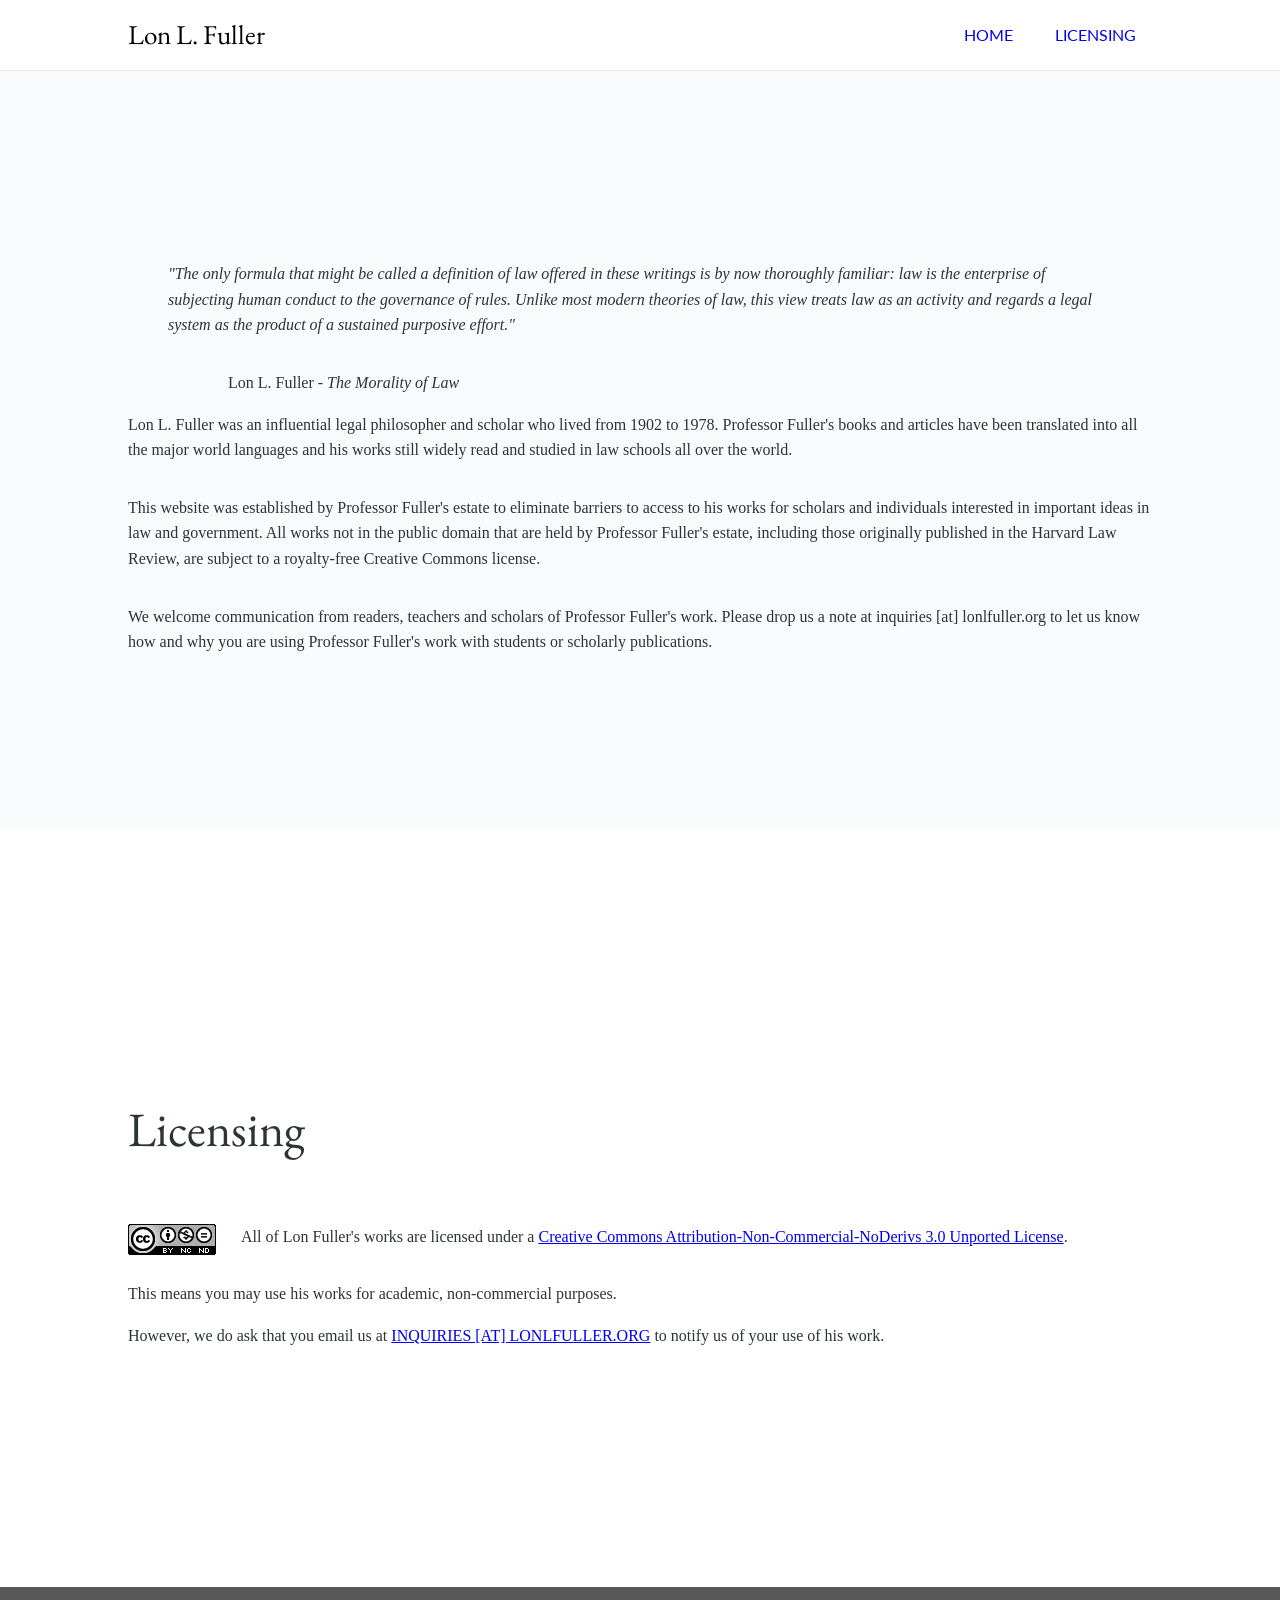
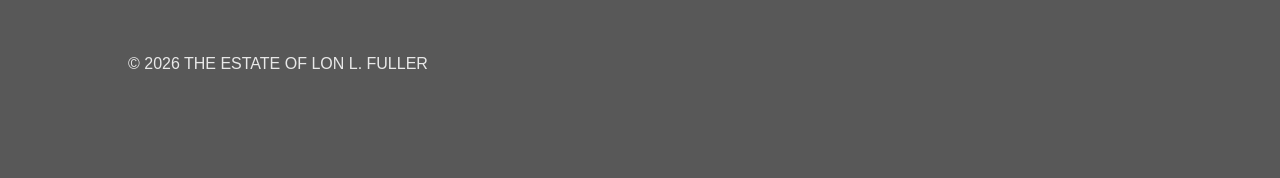
==== index.html @ 76ffd26e "Update index.html" ====
<!DOCTYPE html>
<html lang="en">
<head>
    <style>
    @import url('https://fonts.googleapis.com/css2?family=EB+Garamond:ital,wght@0,400..800;1,400..800&family=Lato:ital,wght@0,100;0,300;0,400;0,700;0,900;1,100;1,300;1,400;1,700;1,900&display=swap');
    </style>
    <meta charset="UTF-8">
    <meta name="viewport" content="width=device-width, initial-scale=1.0">
    <title>Lon L Fuller</title>
    <style>

        :root {
        --primary-blue: #007bff;
        --headerfont: "EB Garamond"; 
        --sansserif: "Lato";
        }

        /* 1. THE CORE MODERN SETUP */

figure.right {
  float: right;
  clear: right;
  margin: 0px 0px 15px 15px;
}

        html {
            scroll-behavior: smooth;
            /* Offset for the sticky nav height */
            scroll-padding-top: 70px; 
        }

        body {
            font-family: Georgia, 'Times New Roman', Times, serif;
            line-height: 1.6;
            margin: 0;
            color: #2d3436;
        }

        .logo a {
            font-family: var(--headerfont);
            font-size: 1.7rem;
            text-decoration: none;
            color: #000000;
        }

        header {
        /* 1. Stick to top */
        position: sticky;
        top: 0;
        z-index: 1000;
        
        /* 2. The Layout Engine */
        display: flex; 
        justify-content: space-between; /* Pushes logo left, nav right */
        align-items: center;            /* Vertically centers both */
        
        /* 3. Aesthetics */
        padding: 0 10%;
        height: 70px;
        background: rgba(255, 255, 255, 0.9);
        backdrop-filter: blur(10px);
        border-bottom: 1px solid #eaeaea;
        }

        nav {
            display: flex;
            gap: 10px;
        }

        nav a {
            text-decoration: none;
            font-family: var(--sansserif);
            font-weight: 400;
            text-transform: uppercase;
            padding: 0.5rem 1rem;
            transition: 0.3s;
            font-size: 1rem;
        }

        /* Simple 'active' effect when hovering */
        nav a:hover { color: #1f0cf5; }

        /* 3. MODERN LAYOUT SECTIONS */
        section {
            min-height: 70vh; /* Fills most of the screen */
            padding: 4rem 10%;
            display: flex;
            flex-direction: column;
            justify-content: center;
        }
        footer {
            min-height: 7vh; /* Fills most of the screen */
            padding: 4rem 10%;
            background-color: rgb(88, 88, 88);
            font-family: sans-serif;
            color: #e8e8e8;
        }

        .hero { background: #f8fafc; }
        .about { background: #ffffff; }
        .services { background: #f1f5f9; }

        /* Modern Fluid Typography - gets smaller on mobile automatically */
        h1, h2, h3, h4 {font-family: var(--headerfont); font-weight: 400;}
        h1 { font-size: clamp(2rem, 5vw, 4rem);  }
        h2 { font-size: clamp(1.5rem, 4vw, 3rem);  }

        blockquote {font-style: italic;}

        .attribution {margin-left:100px}
    </style>
</head>
<body>

    <header>
        <div class="logo">
        <a href="#home">Lon L. Fuller</a>
        </div>
    
        <nav>
            <a href="#home">Home</a>
            <!--<a href="#about">About</a>
            <a href="#services">Services</a>-->
            <a href="#licensing">Licensing</a>
        </nav>
    </header>

    <section id="home" class="hero">
        <blockquote><p>"The only formula that might be called a definition of law offered in these writings is by now thoroughly familiar: law is the enterprise of subjecting human conduct to the governance of rules. Unlike most modern theories of law, this view treats law as an activity and regards a legal system as the product of a sustained purposive effort."</p></blockquote>
	<div class="attribution">Lon L. Fuller - <em>The Morality of Law</em></div>
        
        <!--<figure class="right"><img src="/img/lon1.gif" alt="lon1" width="200"/></figure>-->
       
        <p>Lon L. Fuller was an influential legal philosopher and scholar who lived from 1902 to 1978. Professor Fuller's books and articles have been translated into all the major world languages and his works still widely read and studied in law schools all over the world.</p>

        <p>This website was established by Professor Fuller's estate to eliminate barriers to access to his works for scholars and individuals interested in important ideas in law and government. All works not in the public domain that are held by Professor Fuller's estate, including those originally published in the Harvard Law Review, are subject to a royalty-free Creative Commons license.</p>

        <p>We welcome communication from readers, teachers and scholars of Professor Fuller's work. Please drop us a note at inquiries [at] lonlfuller.org to let us know how and why you are using Professor Fuller's work with students or scholarly publications.</p>

    </section>

    <!--<section id="works" class="about">
        <h2>About Us</h2>
        <p>In 2015, we used floats. Now we use Flexbox and Grid.</p>
    </section>

    <section id="biography" class="services">
        <h2>Services</h2>
        <p>Clicking the nav links above will scroll here smoothly.</p>
    </section>-->

    <section id="licensing">
        
        <h2>Licensing</h2>

            <div class="infoarea">
            <p><a rel="license" href="https://creativecommons.org/licenses/by/3.0/deed.en"><img class="imag" alt="Creative Commons License" src="/img/cclic.png" style="float:left; margin-right: 25px;"/></a> 

            All of Lon Fuller&apos;s works are licensed under a <a rel="license" href="https://creativecommons.org/licenses/by/3.0/deed.en">Creative Commons Attribution-Non-Commercial-NoDerivs 3.0 Unported License</a>.</p>

            </div>


            <div class="formarea">
            <p>This means you may use his works for academic, non-commercial purposes. </p>
            <p>However, we do ask that you email us at <a href="mailto:inquiries@lonlfuller.org">INQUIRIES [AT] LONLFULLER.ORG</a> to notify us of your use of his work.</p>
            </div>

    </section>

    <footer>
        © 2026 THE ESTATE OF LON L. FULLER 
    </footer>




    <script>
    const navLinks = document.querySelectorAll('nav a');
    const sections = document.querySelectorAll('section');

    const observerOptions = {
        threshold: 0.6 // Trigger when 60% of the section is visible
    };

    const observer = new IntersectionObserver((entries) => {
        entries.forEach(entry => {
            if (entry.isIntersecting) {
                navLinks.forEach(link => {
                    link.classList.toggle('active', 
                        link.getAttribute('href').includes(entry.target.id));
                });
            }
        });
    }, observerOptions);

    sections.forEach(section => observer.observe(section));
</script>
</body>
</html>
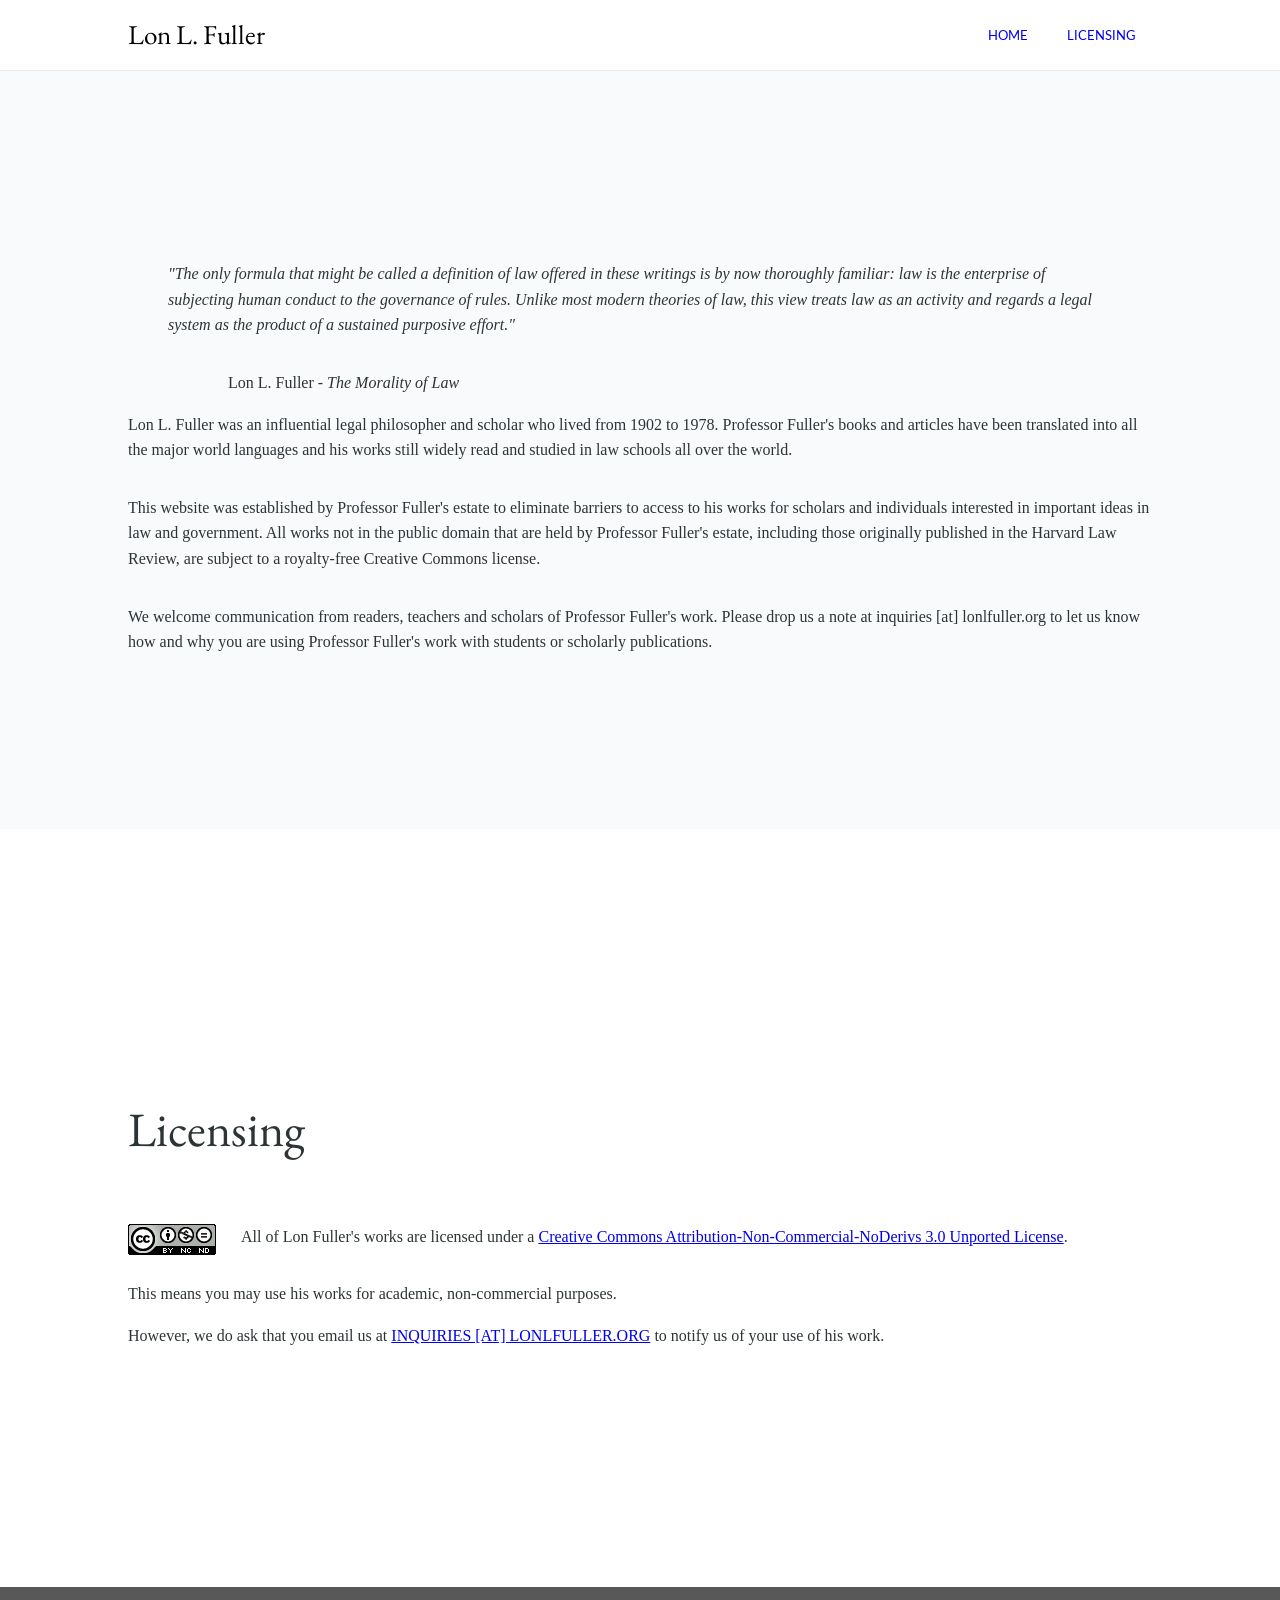
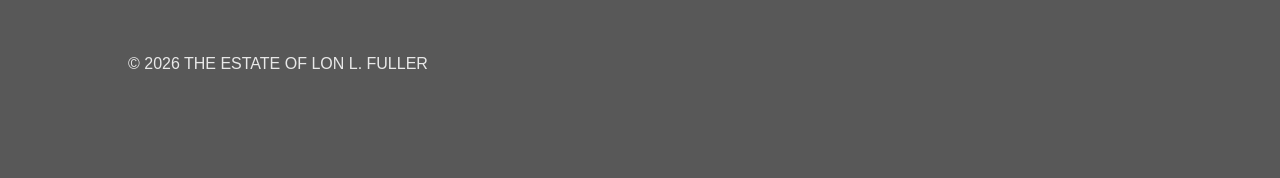
==== commit 317a7aba: "Update index.html" ====
--- a/index.html
+++ b/index.html
@@ -64,7 +64,7 @@
 
         nav {
             display: flex;
-            gap: 10px;
+            gap: 7px;
         }
 
         nav a {
@@ -74,7 +74,7 @@
             text-transform: uppercase;
             padding: 0.5rem 1rem;
             transition: 0.3s;
-            font-size: 1rem;
+            font-size: .8rem;
         }
 
         /* Simple 'active' effect when hovering */
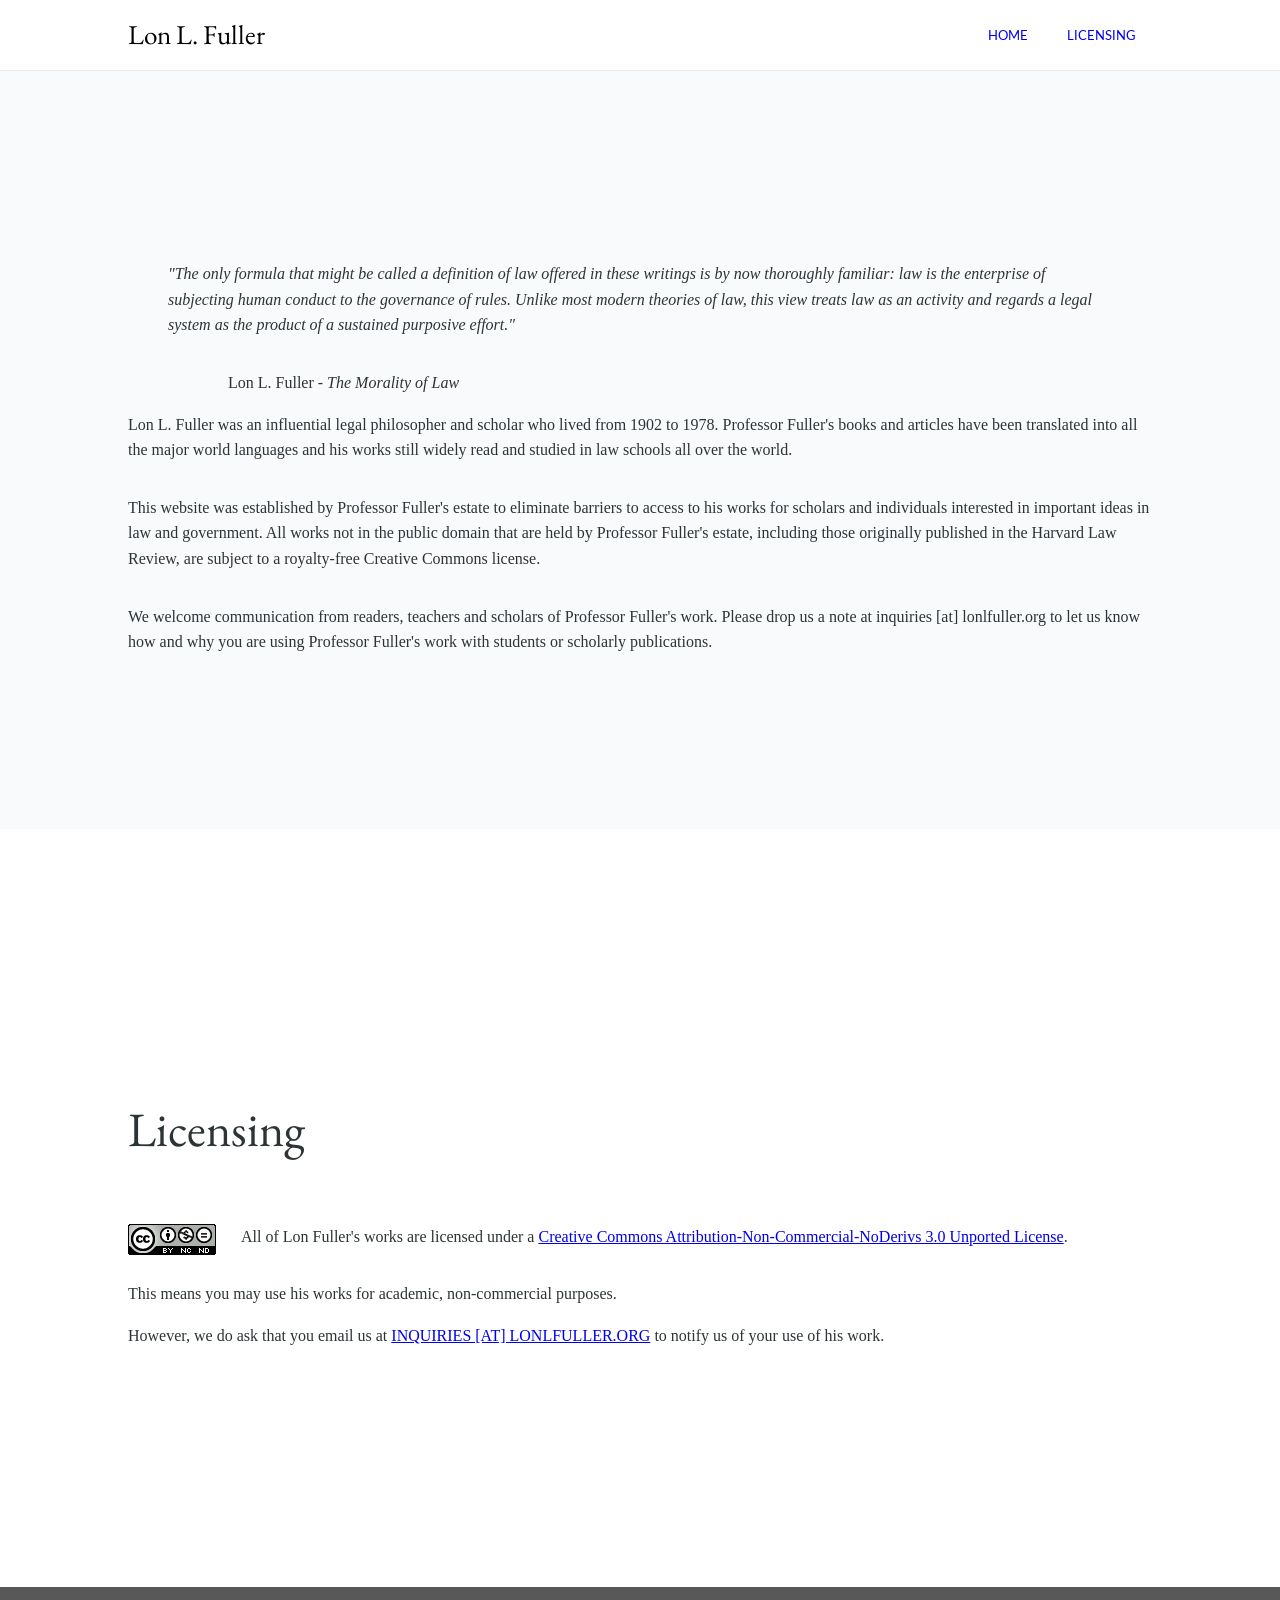
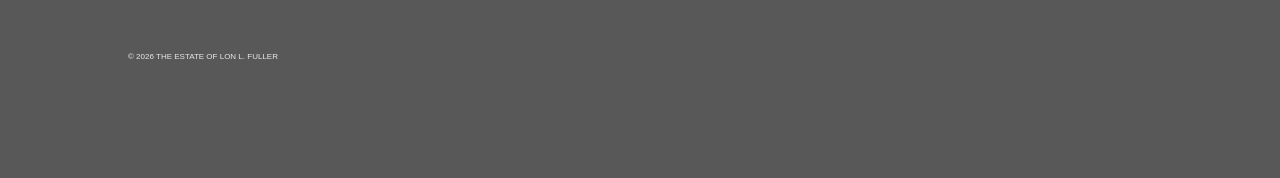
==== commit 40cab11f: "Update index.html" ====
--- a/index.html
+++ b/index.html
@@ -91,6 +91,7 @@
         footer {
             min-height: 7vh; /* Fills most of the screen */
             padding: 4rem 10%;
+            font-size: .5rem;
             background-color: rgb(88, 88, 88);
             font-family: sans-serif;
             color: #e8e8e8;
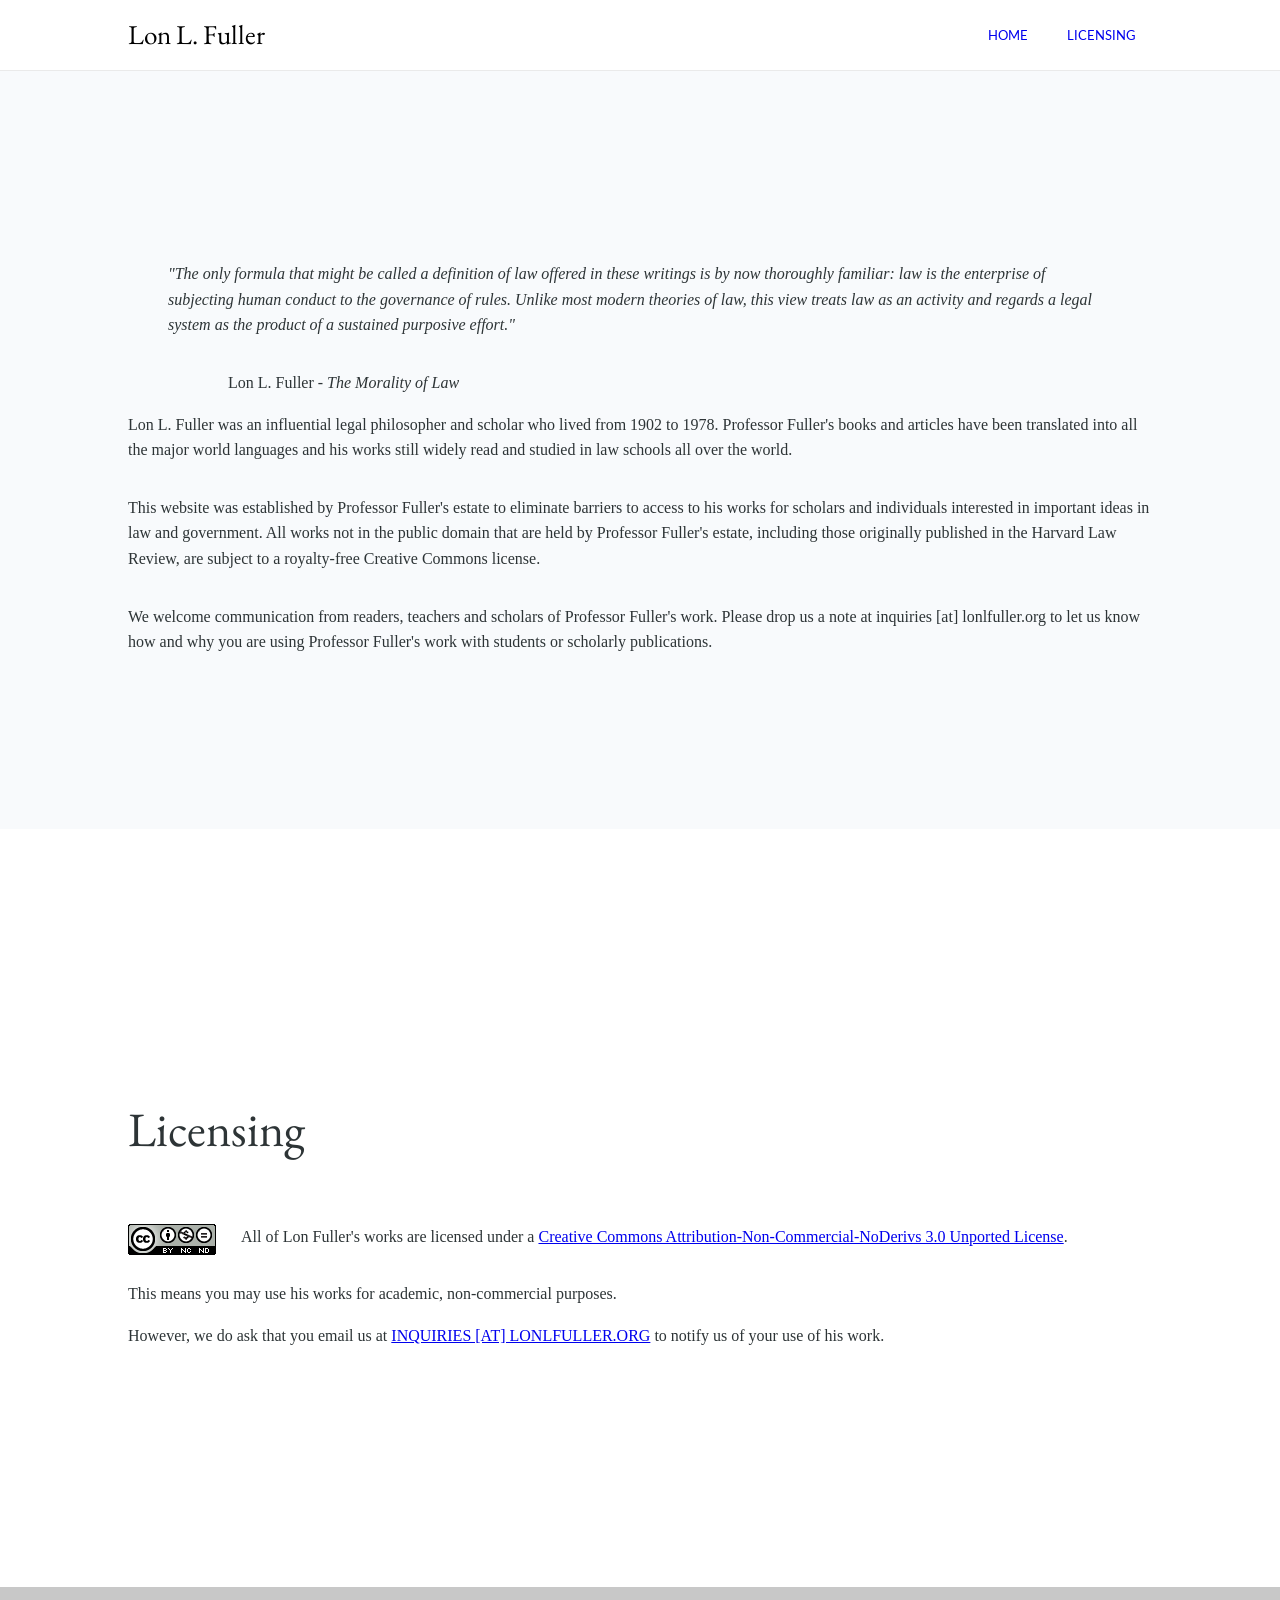
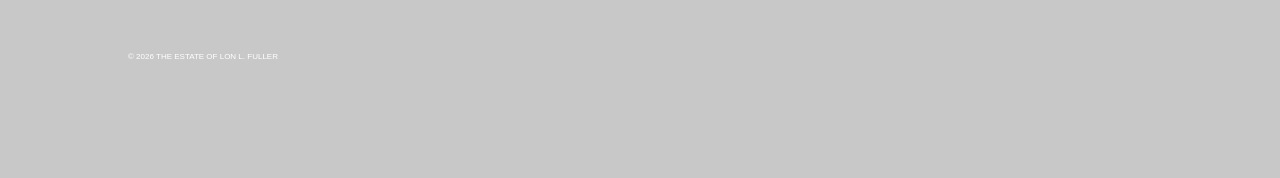
==== commit e9ec6798: "Update index.html" ====
--- a/index.html
+++ b/index.html
@@ -92,9 +92,9 @@
             min-height: 7vh; /* Fills most of the screen */
             padding: 4rem 10%;
             font-size: .5rem;
-            background-color: rgb(88, 88, 88);
+            background-color: rgb(200, 200, 200);
             font-family: sans-serif;
-            color: #e8e8e8;
+            color: #ffffff;
         }
 
         .hero { background: #f8fafc; }
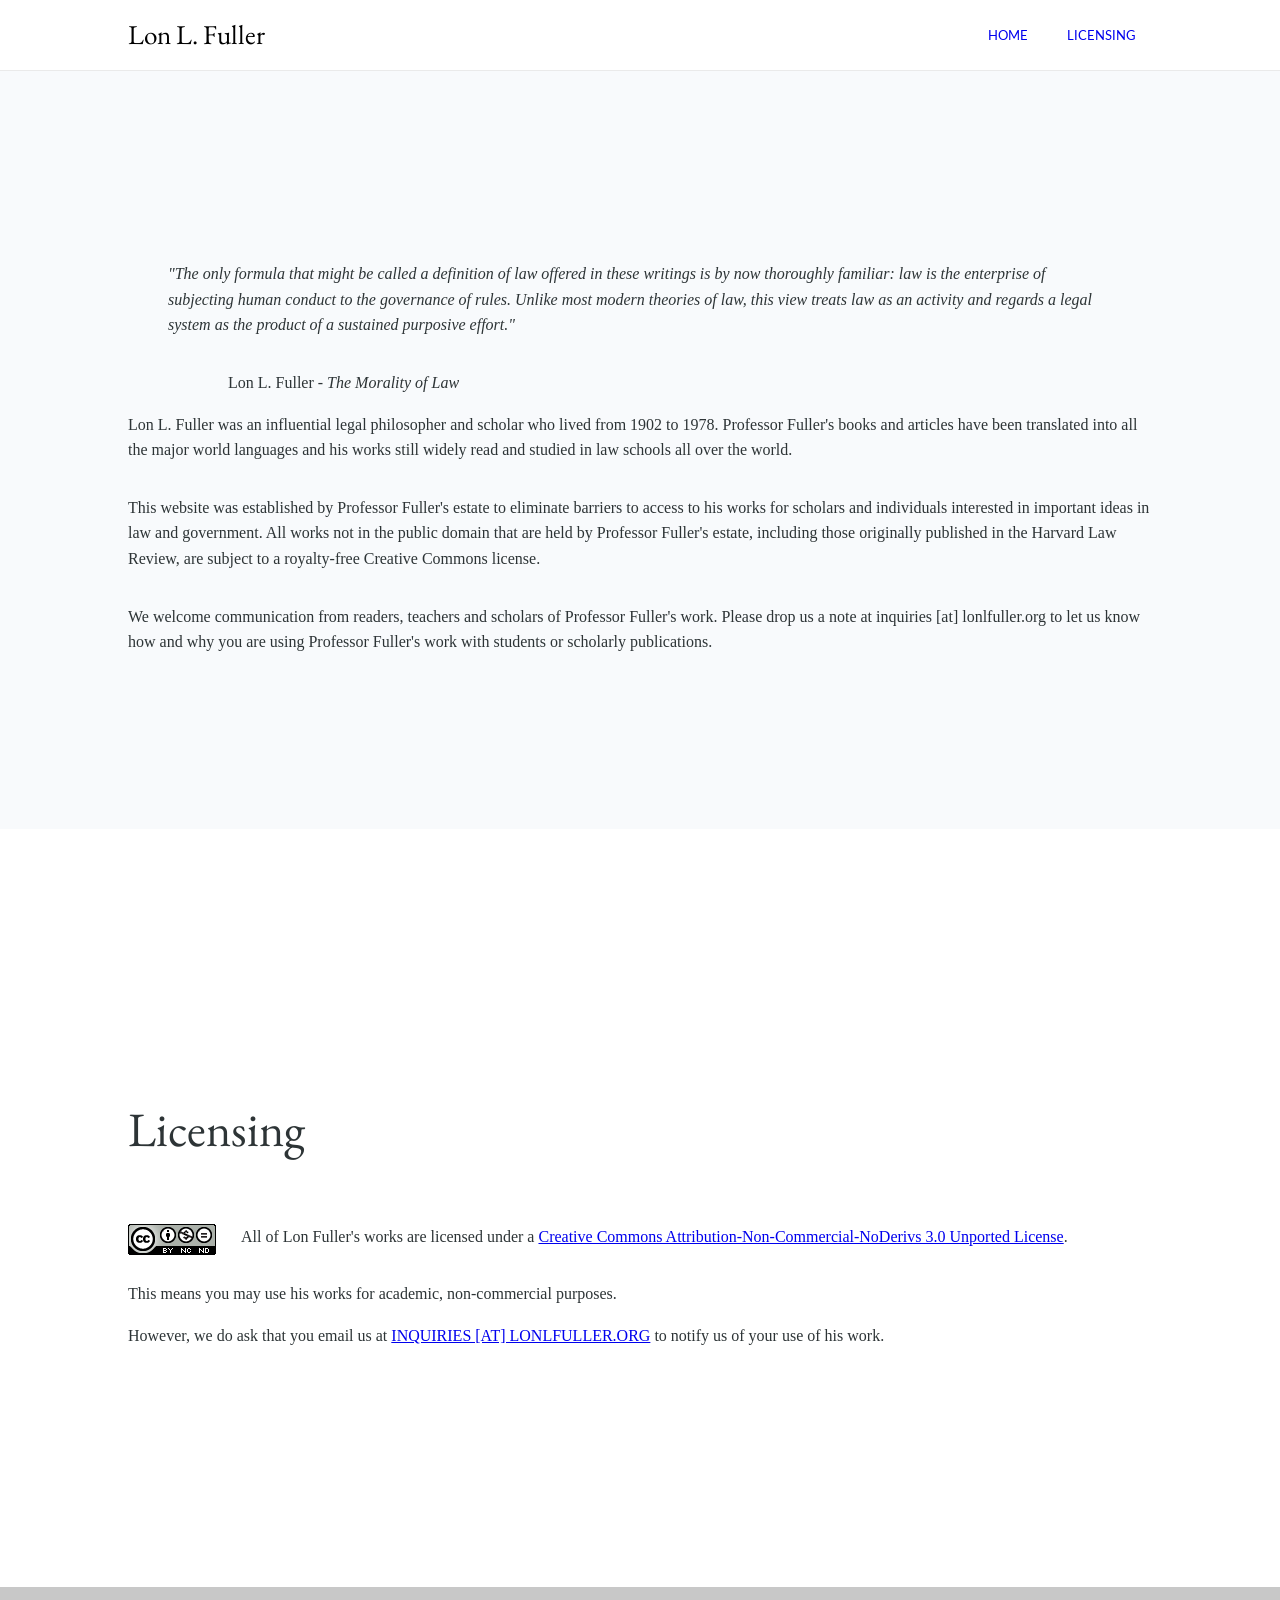
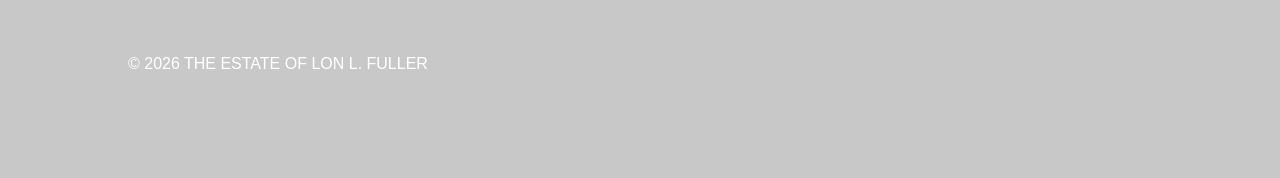
==== commit 8b0d8914: "Update index.html" ====
--- a/index.html
+++ b/index.html
@@ -91,7 +91,7 @@
         footer {
             min-height: 7vh; /* Fills most of the screen */
             padding: 4rem 10%;
-            font-size: .5rem;
+            font-size: 1rem;
             background-color: rgb(200, 200, 200);
             font-family: sans-serif;
             color: #ffffff;
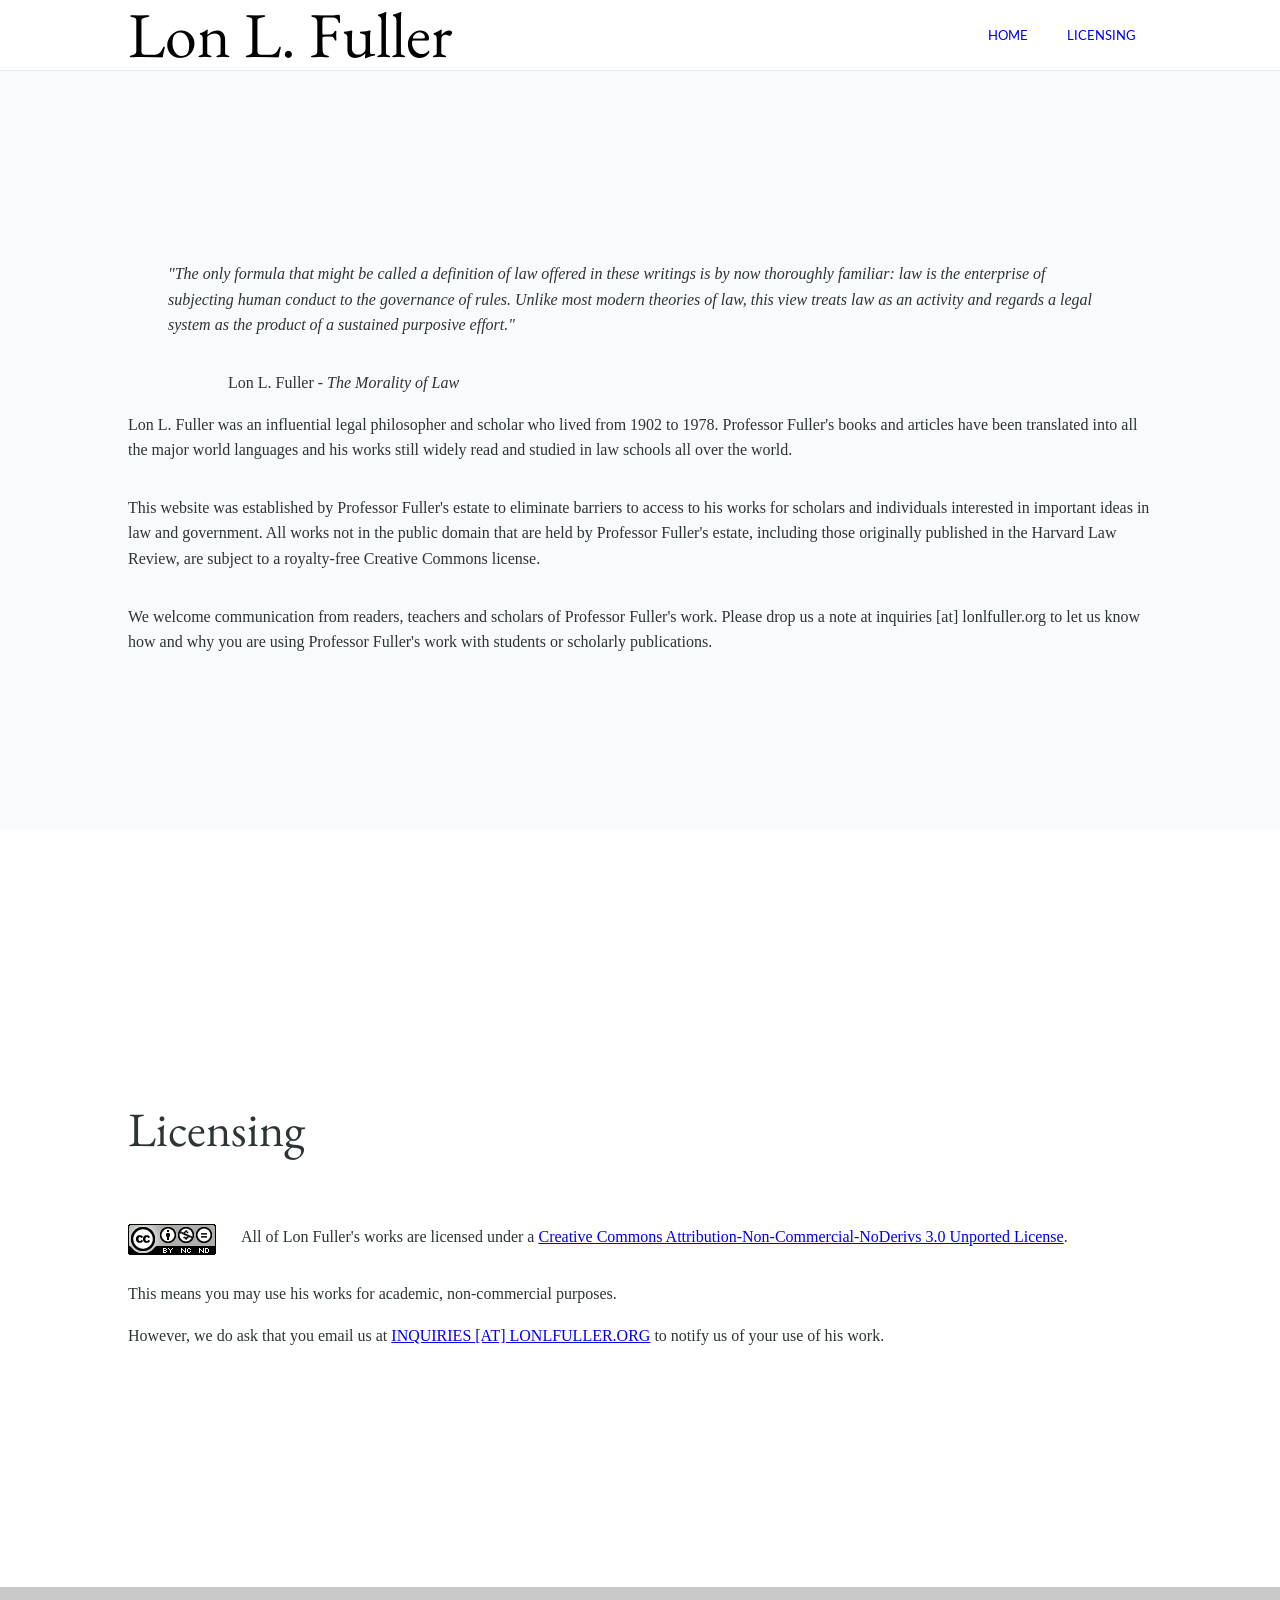
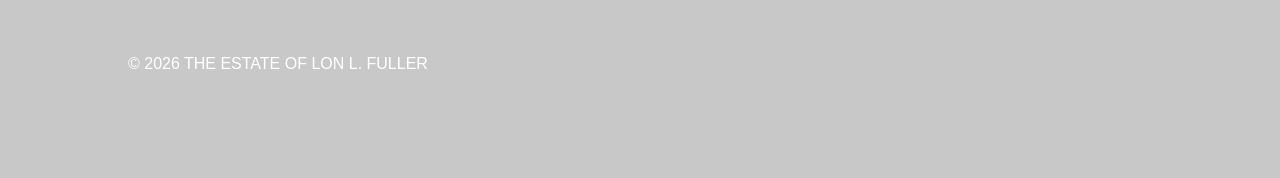
==== commit 9580f121: "Update index.html" ====
--- a/index.html
+++ b/index.html
@@ -38,7 +38,7 @@
 
         .logo a {
             font-family: var(--headerfont);
-            font-size: 1.7rem;
+            font-size: clamp(2rem, 5vw, 4rem);
             text-decoration: none;
             color: #000000;
         }
@@ -92,9 +92,11 @@
             min-height: 7vh; /* Fills most of the screen */
             padding: 4rem 10%;
             font-size: 1rem;
+            font-weight: 100;
             background-color: rgb(200, 200, 200);
             font-family: sans-serif;
             color: #ffffff;
+    
         }
 
         .hero { background: #f8fafc; }
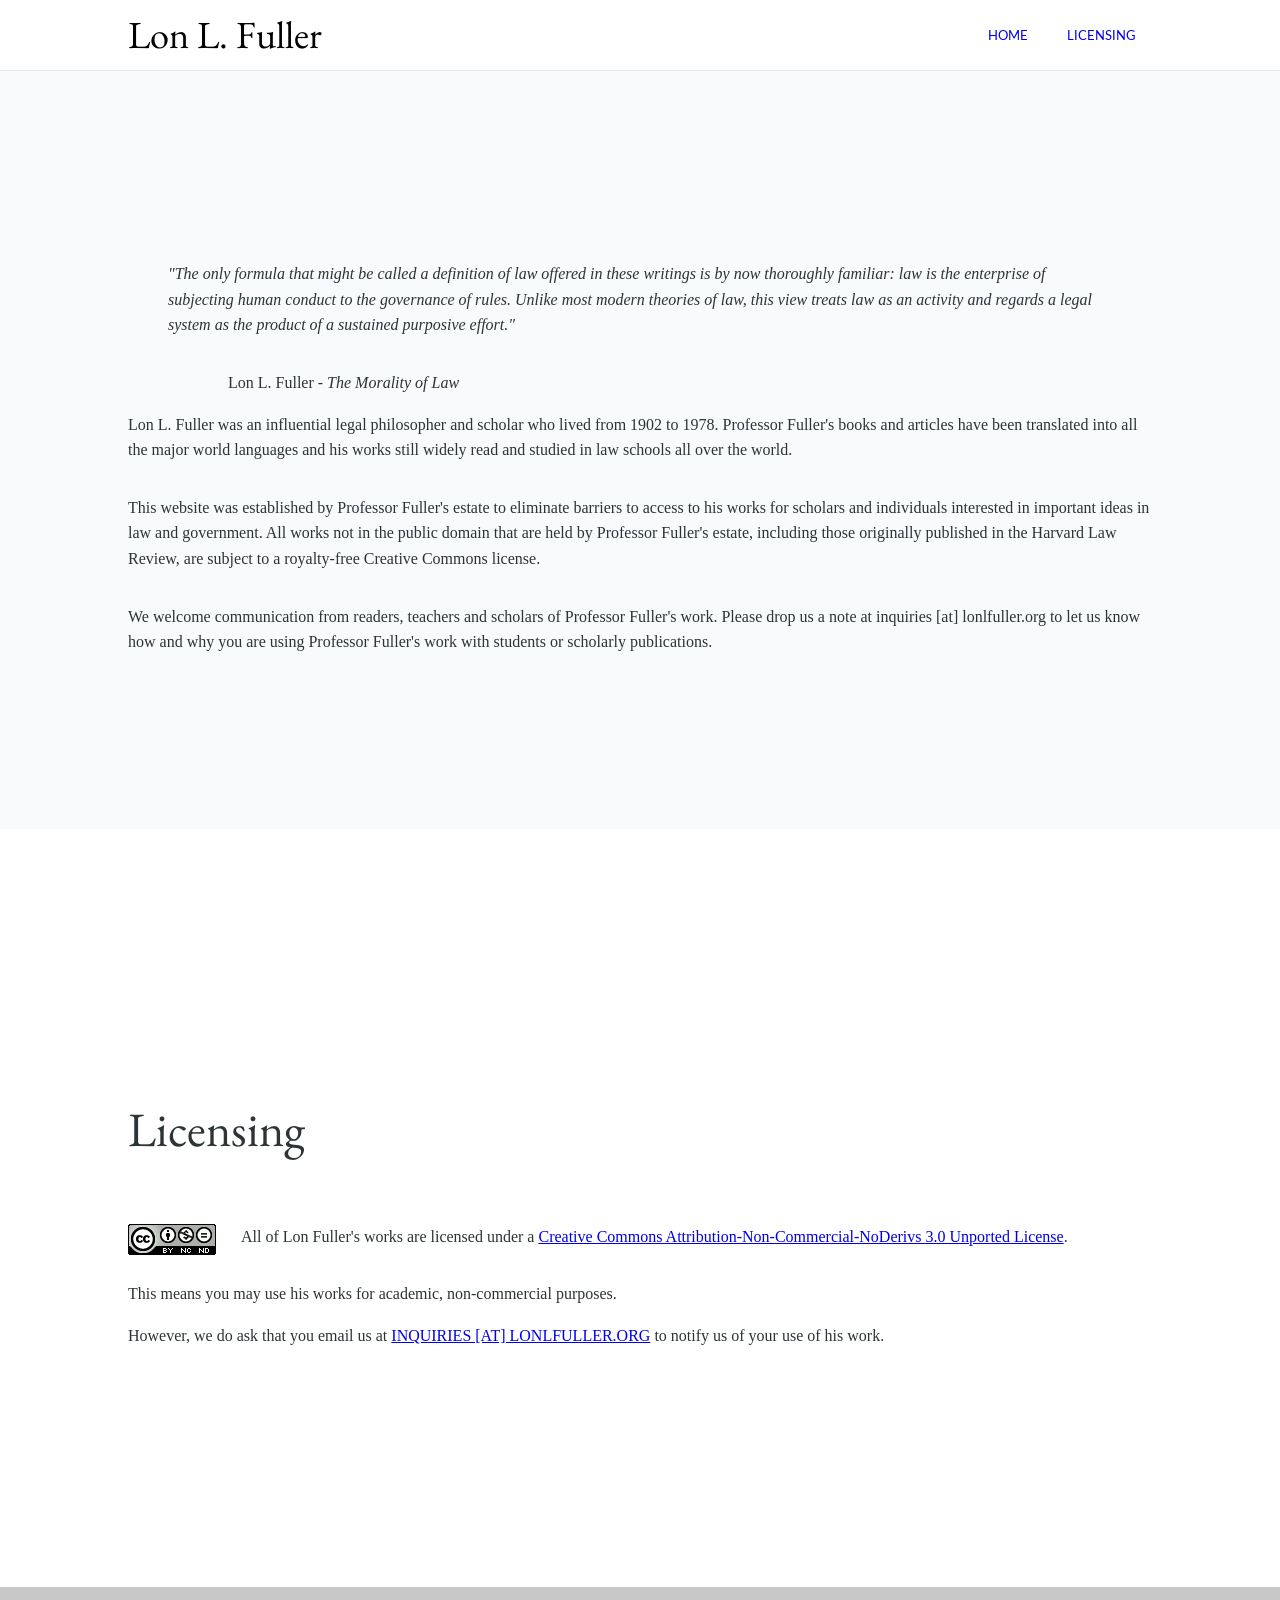
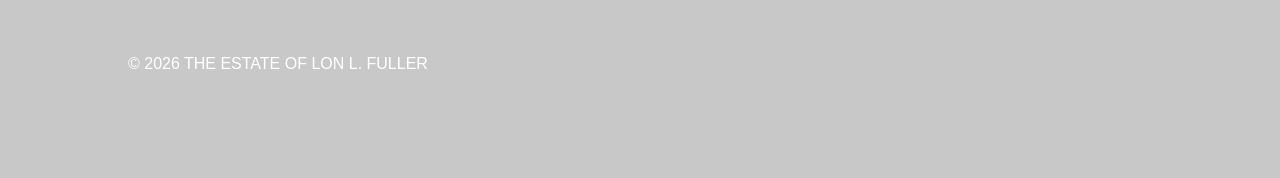
==== commit 710fd1dc: "Update index.html" ====
--- a/index.html
+++ b/index.html
@@ -38,7 +38,7 @@
 
         .logo a {
             font-family: var(--headerfont);
-            font-size: clamp(2rem, 5vw, 4rem);
+            font-size: clamp(2rem, 3vw, 3rem);
             text-decoration: none;
             color: #000000;
         }
